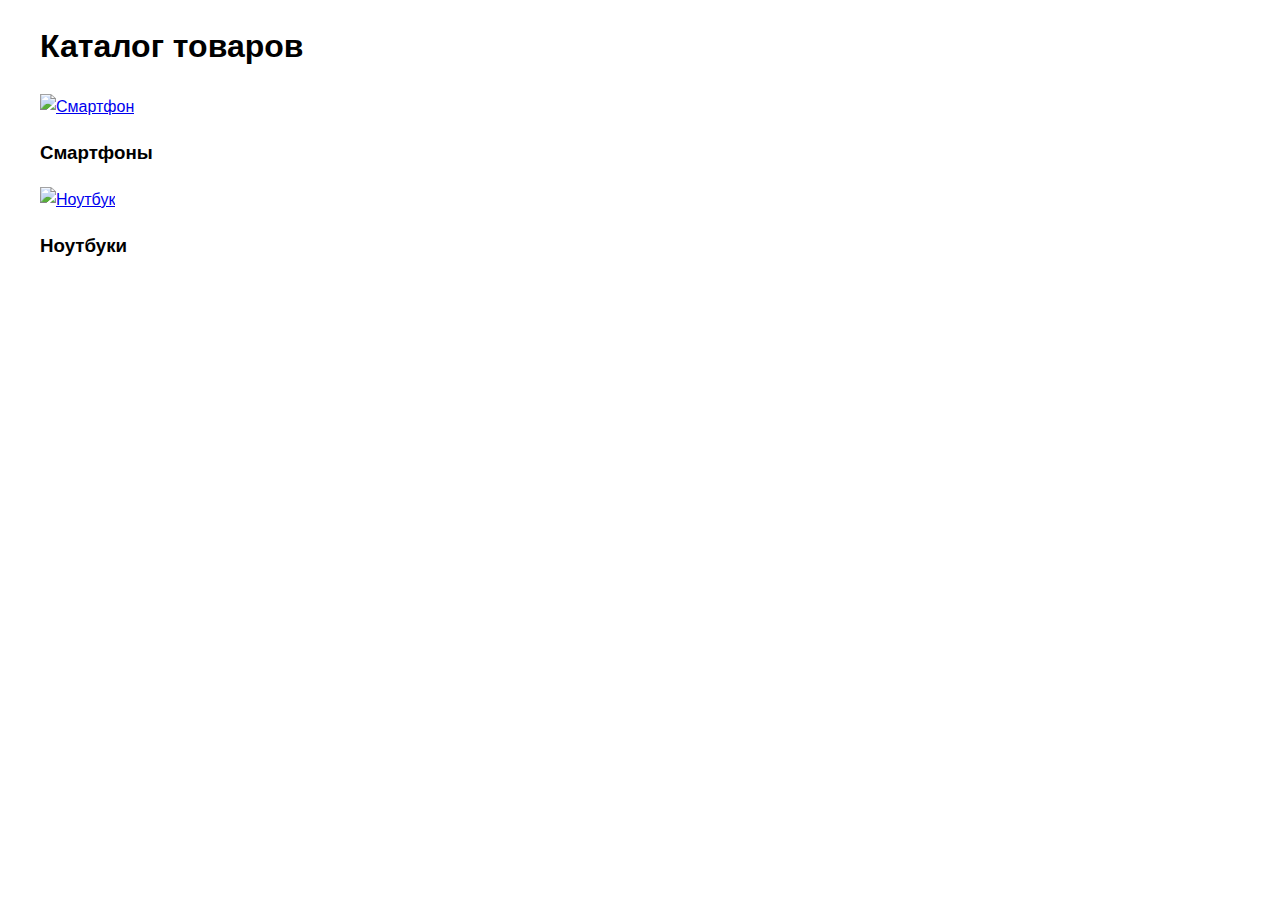
==== catalog.html @ 115418e9 "lab1" ====
<!DOCTYPE html>
<html lang="ru">
<head>
    <meta charset="UTF-8">
    <title>DNS - Каталог</title>
    <link rel="stylesheet" href="style.css">
</head>
<body>
    <!-- Шапка и меню как в index.html -->
    
    <main>
        <h1>Каталог товаров</h1>
        
        <div class="product-grid">
            <div class="product-item">
                <a href="product1.html">
                    <img src="phone-thumb.jpg" alt="Смартфон" width="200">
                </a>
                <h3>Смартфоны</h3>
            </div>
            
            <div class="product-item">
                <a href="product2.html">
                    <img src="laptop-thumb.jpg" alt="Ноутбук" width="200">
                </a>
                <h3>Ноутбуки</h3>
            </div>
        </div>
    </main>
    
    <!-- Подвал как в index.html -->
</body>
</html>
---- style.css ----
body {
    font-family: Arial, sans-serif;
    margin: 0;
    padding: 0;
    line-height: 1.6;
}

header {
    background: #0033a0;
    color: white;
    padding: 20px;
    border-bottom: 3px solid #ffd700;
}

nav {
    background: #f8f9fa;
    padding: 15px;
}

nav ul {
    list-style: none;
    padding: 0;
    margin: 0;
    display: flex;
    gap: 20px;
    justify-content: center;
}

nav a {
    text-decoration: none;
    color: #333;
    font-weight: bold;
}

main {
    max-width: 1200px;
    margin: 20px auto;
    padding: 0 20px;
}

footer {
    background: #333;
    color: white;
    text-align: center;
    padding: 20px;
    margin-top: 50px;
}

.product-card {
    border: 1px solid #ddd;
    padding: 20px;
    margin: 20px 0;
}

.contact-form {
    display: grid;
    grid-gap: 15px;
    max-width: 600px;
}

.guest-form {
    max-width: 400px;
    margin: 0 auto;
    padding: 20px;
    border: 1px solid #ddd;
}

hr {
    border: 0;
    height: 1px;
    background: #ccc;
    margin: 30px 0;
}
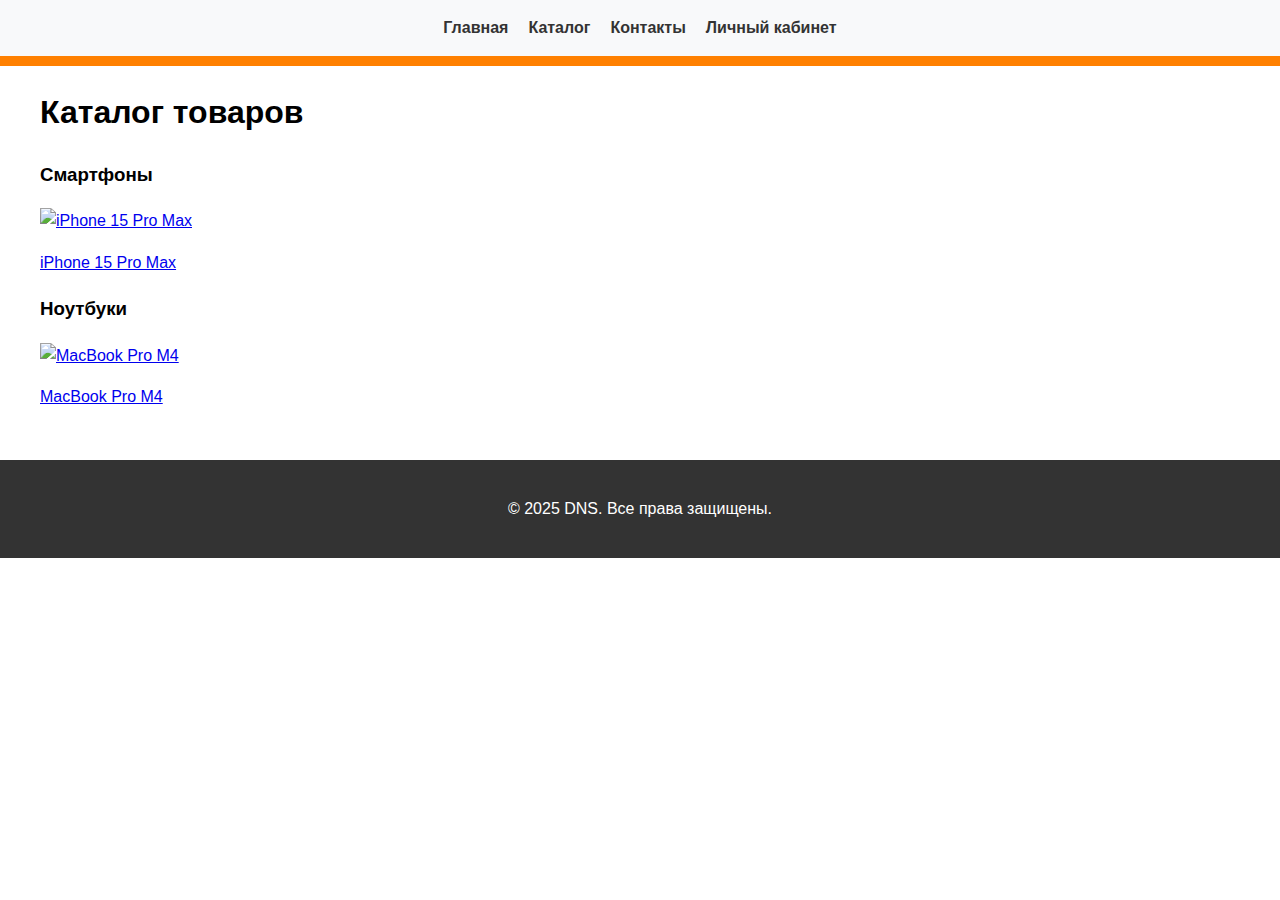
==== commit 8eb489fe: "last" ====
--- a/catalog.html
+++ b/catalog.html
@@ -5,29 +5,40 @@
     <title>DNS - Каталог</title>
     <link rel="stylesheet" href="style.css">
 </head>
+    <nav>
+        <ul>
+            <li><a href="index.html">Главная</a></li>
+            <li><a href="catalog.html">Каталог</a></li>
+            <li><a href="contacts.html">Контакты</a></li>
+            <li><a href="guest.html">Личный кабинет</a></li>
+        </ul>
+    </nav>
 <body>
-    <!-- Шапка и меню как в index.html -->
-    
+    <hr class="divider">
     <main>
         <h1>Каталог товаров</h1>
-        
+        <h3>Смартфоны</h3>
         <div class="product-grid">
             <div class="product-item">
                 <a href="product1.html">
-                    <img src="phone-thumb.jpg" alt="Смартфон" width="200">
+                    <img src="https://encrypted-tbn0.gstatic.com/images?q=tbn:ANd9GcRJCzNRC7OXlZWIK8l2c8gPNvF4GZpmrXc71g&s" alt="iPhone 15 Pro Max" width="200">
+                    <p>iPhone 15 Pro Max</p>
                 </a>
-                <h3>Смартфоны</h3>
+
             </div>
-            
+        <h3>Ноутбуки</h3>
+        <div class="product-grid">
             <div class="product-item">
-                <a href="product2.html">
-                    <img src="laptop-thumb.jpg" alt="Ноутбук" width="200">
+                <a href="product1.html">
+                    <img src="https://vladimir.ibrat.ru/upload/iblock/57e/2qbajiljm7qu9bt25f0xwgkb2gtkz2jq.png" alt="MacBook Pro M4" width="200">
+                    <p>MacBook Pro M4</p>
                 </a>
-                <h3>Ноутбуки</h3>
             </div>
         </div>
     </main>
     
-    <!-- Подвал как в index.html -->
+    <footer>
+        <p>© 2025 DNS. Все права защищены.</p>
+    </footer>
 </body>
 </html>--- a/style.css
+++ b/style.css
@@ -9,7 +9,7 @@
     background: #0033a0;
     color: white;
     padding: 20px;
-    border-bottom: 3px solid #ffd700;
+    border-bottom: 10px solid #FF8000;
 }
 
 nav {
@@ -70,4 +70,11 @@
     height: 1px;
     background: #ccc;
     margin: 30px 0;
+}
+
+.divider {
+    border: 0;                
+    height: 0;                
+    border-bottom: 10px solid #FF8000;
+    margin: 0px 0;          
 }